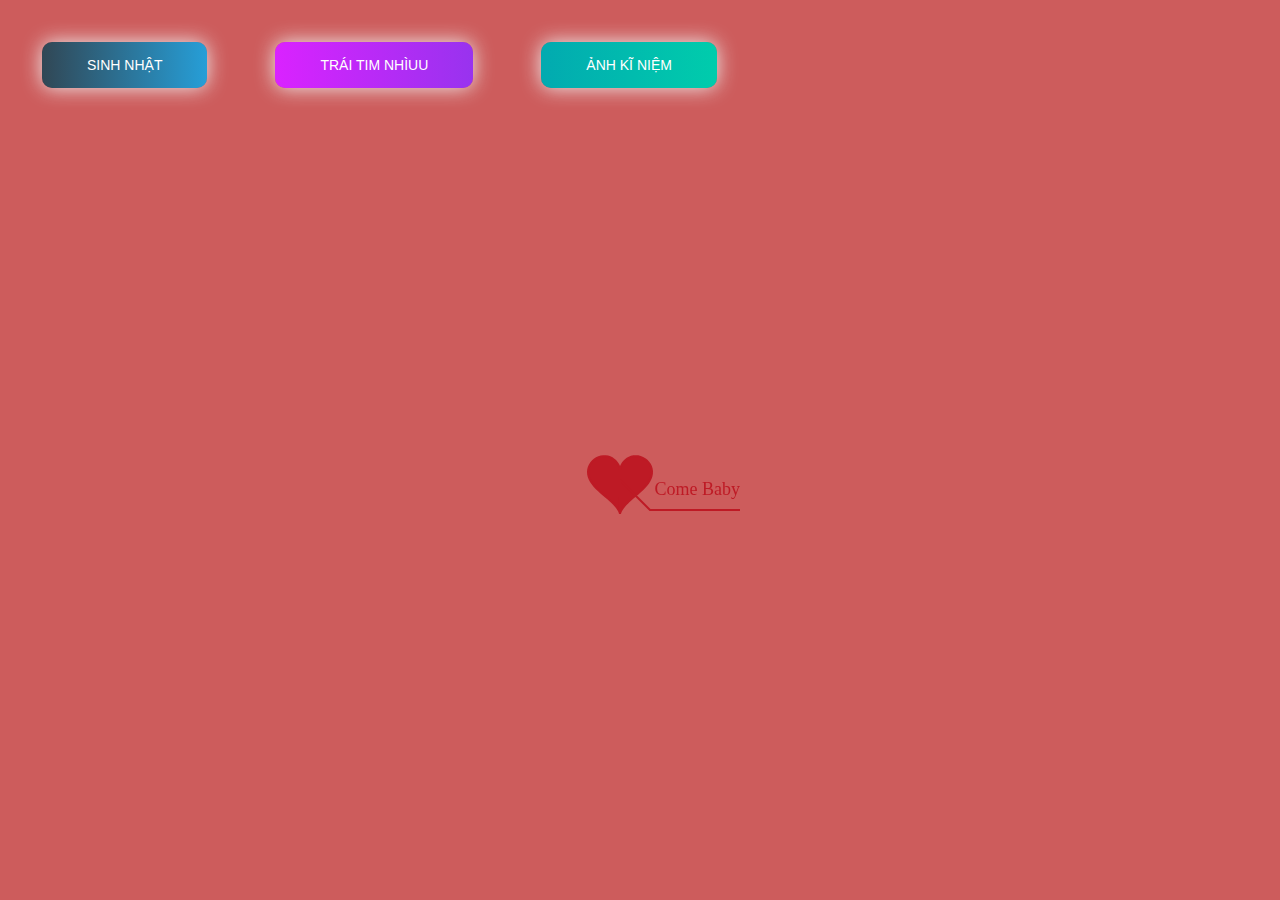
==== html/timeline.html @ 229509be "viethoang" ====
﻿<!DOCTYPE html PUBLIC "-//W3C//DTD XHTML 1.0 Strict//EN" "http://www.w3.org/TR/xhtml1/DTD/xhtml1-strict.dtd">
<html xml:lang="en" xmlns="http://www.w3.org/1999/xhtml">
<head>
		<meta http-equiv="Content-Type" content="text/html; charset=UTF-8">
		<link rel="icon" type="image/png" href="./img/CILKGax.png">
        <!-- Tiêu đề của trang dòng thời gian -->
		<title>Thời gian đã trải qua</title>	    
        <link type="text/css" rel="stylesheet" href="../css/default.css">
        <link rel="stylesheet" href="../css/style.css">
		<script type="text/javascript" src="../js/jquery.min.js"></script>
		<script type="text/javascript" src="../js/jscex.min.js"></script>
		<script type="text/javascript" src="../js/jscex-parser.js"></script>
		<script type="text/javascript" src="../js/jscex-jit.js"></script>
		<script type="text/javascript" src="../js/jscex-builderbase.min.js"></script>
		<script type="text/javascript" src="../js/jscex-async.min.js"></script>
		<script type="text/javascript" src="../js/jscex-async-powerpack.min.js"></script>
		<script type="text/javascript" src="../js/functions.js" charset="utf-8"></script>
		<script type="text/javascript" src="../js/love.js" charset="utf-8"></script>
	    <style type="text/css"></style>

</head>
    <body>
        <div class="buttons">
            <a href="../index.html" class="btn btn-bir">Sinh nhật</a>
            <a href="timeline.html" class="btn btn-timeline">Trái tim nhìuu</a>
            <a href="../gallery/index.html" class="btn btn-gallery">Ảnh kĩ niệm</a>
        </div>
        <div id="main">
             <div id="wrap">
                <div id="clock-box">
					<span class="STYLE1"> Thời gian đón tuổi mới</span>  <!--Có thể thay đổi chổ này thành số tuổi của người bạn muốn chúc -->
                  <div id="clock">
				  </div>
              </div>
                <canvas id="canvas" width="1100" height="680"></canvas>
            </div>
            
        </div>

    <!-- Phần nhạc -->
    <audio id="player" autoplay loop>
        <source src="./music/music.mp3" type="audio/mp3" />
    </audio>
    <script>
    (function(){
        var canvas = $('#canvas');
		
        if (!canvas[0].getContext) {
            $("#error").show();
            return false;        }

        var width = canvas.width();
        var height = canvas.height();        
        canvas.attr("width", width);
        canvas.attr("height", height);
        var opts = {
            seed: {
                x: width / 2 - 20,
                color: "rgb(190, 26, 37)",
                scale: 2
            },
            branch: [
                [535, 680, 570, 250, 500, 200, 30, 100, [
                    [540, 500, 455, 417, 340, 400, 13, 100, [
                        [450, 435, 434, 430, 394, 395, 2, 40]
                    ]],
                    [550, 445, 600, 356, 680, 345, 12, 100, [
                        [578, 400, 648, 409, 661, 426, 3, 80]
                    ]],
                    [539, 281, 537, 248, 534, 217, 3, 40],
                    [546, 397, 413, 247, 328, 244, 9, 80, [
                        [427, 286, 383, 253, 371, 205, 2, 40],
                        [498, 345, 435, 315, 395, 330, 4, 60]
                    ]],
                    [546, 357, 608, 252, 678, 221, 6, 100, [
                        [590, 293, 646, 277, 648, 271, 2, 80]
                    ]]
                ]] 
            ],
            bloom: {
                num: 700,
                width: 1080,
                height: 650,
            },
            footer: {
                width: 1200,
                height: 5,
                speed: 10,
            }
        }

        var tree = new Tree(canvas[0], width, height, opts);
        var seed = tree.seed;
        var foot = tree.footer;
        var hold = 1;

        canvas.click(function(e) {
            var offset = canvas.offset(), x, y;
            x = e.pageX - offset.left;
            y = e.pageY - offset.top;
            if (seed.hover(x, y)) {
                hold = 0; 
                canvas.unbind("click");
                canvas.unbind("mousemove");
                canvas.removeClass('hand');
            }
        }).mousemove(function(e){
            var offset = canvas.offset(), x, y;
            x = e.pageX - offset.left;
            y = e.pageY - offset.top;
            canvas.toggleClass('hand', seed.hover(x, y));
        });

        var seedAnimate = eval(Jscex.compile("async", function () {
            seed.draw();
            while (hold) {
                $await(Jscex.Async.sleep(10));
            }
            while (seed.canScale()) {
                seed.scale(0.95);
                $await(Jscex.Async.sleep(10));
            }
            while (seed.canMove()) {
                seed.move(0, 2);
                foot.draw();
                $await(Jscex.Async.sleep(10));
            }
        }));

        var growAnimate = eval(Jscex.compile("async", function () {
            do {
    	        tree.grow();
                $await(Jscex.Async.sleep(10));
            } while (tree.canGrow());
        }));

        var flowAnimate = eval(Jscex.compile("async", function () {
            do {
    	        tree.flower(2);
                $await(Jscex.Async.sleep(10));
            } while (tree.canFlower());
        }));

        var moveAnimate = eval(Jscex.compile("async", function () {
            tree.snapshot("p1", 240, 0, 610, 680);
            while (tree.move("p1", 500, 0)) {
                foot.draw();
                $await(Jscex.Async.sleep(10));
            }
            foot.draw();
            tree.snapshot("p2", 500, 0, 610, 680);

            canvas.parent().css("background", "url(" + tree.toDataURL('image/png') + ")");
            canvas.css("background", "#ffe");
            $await(Jscex.Async.sleep(300));
            canvas.css("background", "none");
        }));

        var jumpAnimate = eval(Jscex.compile("async", function () {
            var ctx = tree.ctx;
            while (true) {
                tree.ctx.clearRect(0, 0, width, height);
                tree.jump();
                foot.draw();
                $await(Jscex.Async.sleep(25));
            }
        }));

        var textAnimate = eval(Jscex.compile("async", function () {
            var start_date  = Date.now();
		    var together = new Date();
		    var year = 2005, month = 08, day = 01;  // 5. thay đổi ngày tháng năm yêu nhau tại đây hoặc ngày sinh của người mà bạn muốn chúc 03/12/
            
            var end_date = new Date(new Date(year, month, day));
            
            total_months = (end_date.getFullYear() - start_date.getFullYear())*12 + (end_date.getMonth() - start_date.getMonth())
            console.log(total_months)
		    $("#code").show().typewriter();
            $("#clock-box").fadeIn(500);
            console.log(together)
        }));

        var runAsync = eval(Jscex.compile("async", function () {
            $await(seedAnimate());
            $await(growAnimate());
            $await(flowAnimate());
            $await(moveAnimate());

            textAnimate().start();

            $await(jumpAnimate());
        }));

        runAsync().start();
    })();
    </script>
</div>
</body>
</html>
---- css/default.css ----
body {
    margin: 0;
    padding: 0;
    /* Ảnh nền của trang thứ 2 nếu bạn muốn thay đổi thì nó tại đây */
    background-color:indianred ;
    font-size: 14px;
    font-family: "sans-serif", "sans-serif", sans-serif;
    color: #660086;
    overflow: hidden;
}
a {
    color: #00ff45;
    font-size: 14px;
    text-decoration: none;
}
#main {
    width: 100%;
}
#wrap {
    position: relative;
    margin: 0 auto;
    width: 1100px;
    height: 680px;
    margin-top: 10px;
}
#text {
    width: 400px;
    height: 425px;
    left: 60px;
    top: 80px;
    position: absolute;
}
#code {
    display: none;
    font-size: 16px;
}
#clock-box {
    position: absolute;
    left: 60px;
    top: 550px;
    font-size: 28px;
    display: none;
}
#clock-box a {
    font-size: 28px;
    text-decoration: none;
}
#clock {
    margin-left: 48px;
}
#clock .digit {
    font-size: 64px;
}
#canvas {
    margin: 0 auto;
    width: 1100px;
    height: 680px;
}
#error {
    margin: 0 auto;
    text-align: center;
    margin-top: 60px;
    display: none;
}
.hand {
    cursor: pointer;
}
#code {
    width: 500px;
    color: #3b6900;
    font-family: cursive;
}
.space {
    margin-right: 150px;
}
---- css/style.css ----
@import url("https://fonts.googleapis.com/css2?family=Roboto:ital,wght@0,100;0,300;0,400;0,500;0,700;1,300;1,400&display=swap");

html {
    scroll-behavior: smooth;
    font-family: "Roboto", sans-serif;
}

a {
    text-decoration: none;
}

.page__main {
    /* Ảnh nền của trang đầu tiên nếu bạn muốn đổi thì đổi tại đây */
    background-image: url("../img/background.png");
    background-repeat: no-repeat;
    margin: 0;
    padding: 0;
    background-size: cover;
}
.buttons {
    display: flex;
    column-gap: 3rem;
    padding: 2rem;
}

.btn-bir:hover {
    background-position: right center;
    color: #fff;
    text-decoration: none;
}

.btn-bir {
    background-image: linear-gradient(
        to right,
        #314755 0%,
        #26a0da 51%,
        #314755 100%
    );
    margin: 10px;
    padding: 15px 45px;
    text-align: center;
    text-transform: uppercase;
    transition: 0.5s;
    background-size: 200% auto;
    color: white;
    box-shadow: 0 0 20px #eee;
    border-radius: 10px;
    display: block;
}

.btn-timeline {
    background-image: linear-gradient(
        to right,
        #da22ff 0%,
        #9733ee 51%,
        #da22ff 100%
    );
}
.btn-timeline {
    margin: 10px;
    padding: 15px 45px;
    text-align: center;
    text-transform: uppercase;
    transition: 0.5s;
    background-size: 200% auto;
    color: white;
    box-shadow: 0 0 20px #eee;
    border-radius: 10px;
    display: block;
}

.btn-timeline:hover {
    background-position: right center; 
    color: #fff;
    text-decoration: none;
}

.btn-gallery {
    background-image: linear-gradient(
        to right,
        #02aab0 0%,
        #00cdac 51%,
        #02aab0 100%
    );
}
.btn-gallery {
    margin: 10px;
    padding: 15px 45px;
    text-align: center;
    text-transform: uppercase;
    transition: 0.5s;
    background-size: 200% auto;
    color: white;
    box-shadow: 0 0 20px #eee;
    border-radius: 10px;
    display: block;
}

.btn-gallery:hover {
    background-position: right center; /* change the direction of the change here */
    color: #fff;
    text-decoration: none;
}

.cover {
    width: 240px;
    height: 240px;
    box-shadow: 0 0 30px #eee;
    position: absolute;
    margin-top: 3rem;
    left: calc(50% - 100px);
    border-radius: 120px;
    border: 5px solid white;
    object-fit: cover;
    object-position: center;
}
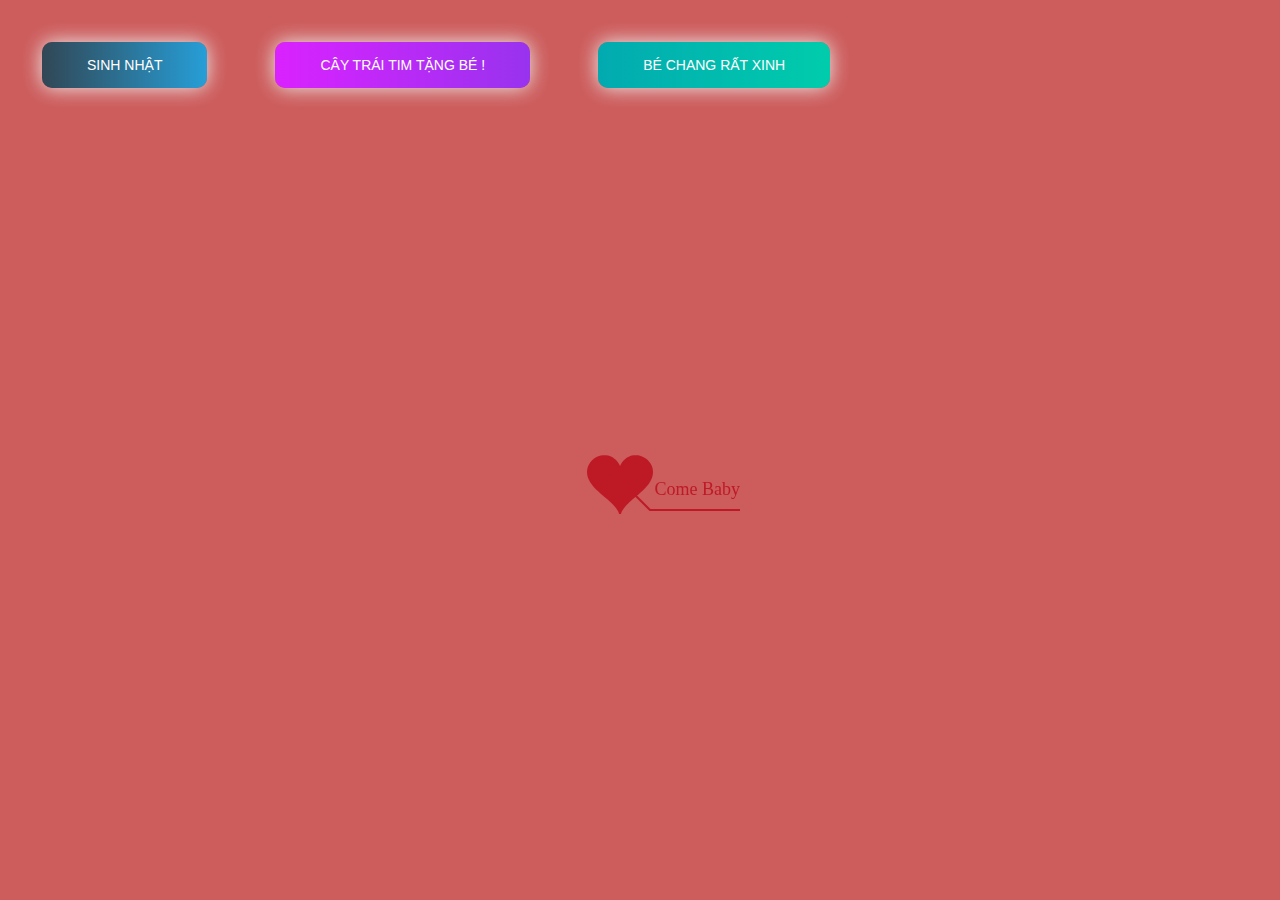
==== commit bfbafb48: "hoang" ====
--- a/html/timeline.html
+++ b/html/timeline.html
@@ -22,8 +22,8 @@
     <body>
         <div class="buttons">
             <a href="../index.html" class="btn btn-bir">Sinh nhật</a>
-            <a href="timeline.html" class="btn btn-timeline">Trái tim nhìuu</a>
-            <a href="../gallery/index.html" class="btn btn-gallery">Ảnh kĩ niệm</a>
+            <a href="timeline.html" class="btn btn-timeline">Cây trái tim tặng bé !</a>
+            <a href="../gallery/index.html" class="btn btn-gallery">Bé Chang rất xinh</a>
         </div>
         <div id="main">
              <div id="wrap">
